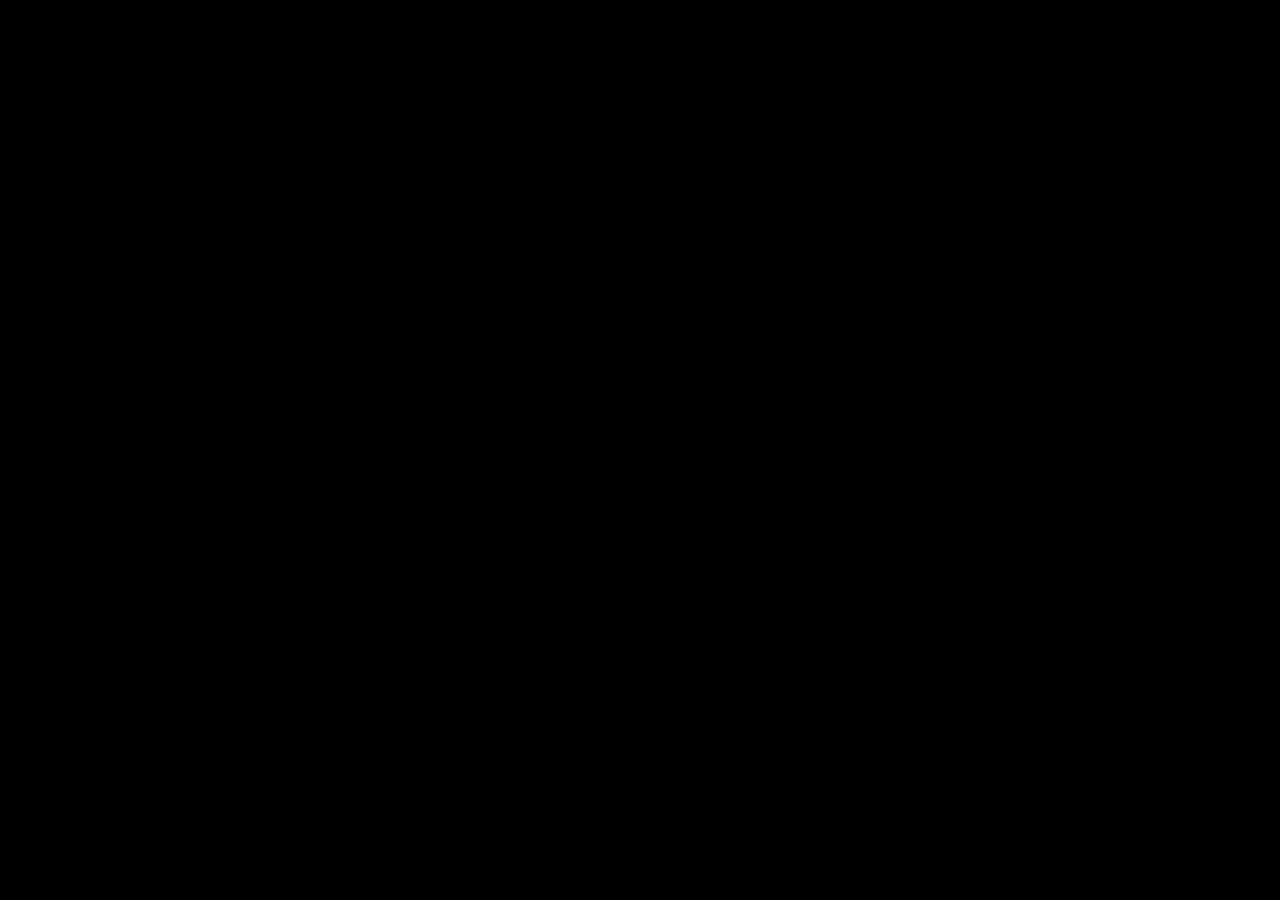
==== videoPage2.html @ 32a2ebac "Add files via upload" ====
<!DOCTYPE html>
<html lang="en">
<head>
 <meta charset="UTF-8">
 <meta http-equiv="X-UA-Compatible" content="IE=edge">
 <meta name="viewport" content="width=device-width, initial-scale=1.0">
 <title>Document</title>
 <link rel="stylesheet" href="style.css">
</head>
<body>
  
 <section class="video-section" id="videoSection">
  <video autoplay muted play-inline class="video">
   <source src="./img/Malkain Preloader.mp4" type="video/mp4">
  </video>
 </section> 

 <section>
    <p> THE ACTUAL MALKAIN WEBSITE <br> Lorem ipsum dolor sit amet consectetur adipisicing elit. Nam, facere a. Quis, adipisci exercitationem quae ut ipsum rem asperiores molestias iusto laudantium enim quam excepturi dolorem sint tempora harum ducimus vitae voluptas numquam. Neque, enim esse? Obcaecati, impedit ut cum repellendus vel esse dolores doloremque qui aliquam laudantium commodi provident eaque sed magnam. Quis alias repellat explicabo officia in illum rerum beatae reiciendis nemo dolor nostrum excepturi provident molestias ad eveniet corrupti quia doloribus architecto, nulla quo vel rem atque non sapiente! Ad optio obcaecati non molestiae ducimus doloribus, expedita iste a minus, soluta, officiis repellat magnam nemo natus? Doloribus et at natus laborum aliquam voluptatem quo ipsa optio, totam, quidem corporis nesciunt amet, modi perferendis vitae nulla possimus ad obcaecati voluptas! Numquam repudiandae reprehenderit repellendus recusandae eligendi nihil aut. Eligendi alias harum sed officia nostrum, provident modi cumque saepe autem deserunt animi laborum consequuntur quae ducimus unde dolor consequatur impedit eos ab eius soluta voluptatum veritatis. Quam reiciendis fugit consequatur error! Vero, aliquid laborum maiores suscipit tenetur asperiores harum nesciunt nobis rerum dolorem id accusamus sit, cupiditate quibusdam veniam quae voluptas doloremque maxime repellendus. Quibusdam natus ad aliquam consectetur nulla blanditiis aut repellat, quasi cum obcaecati eaque ipsum est odit molestias at ea fugit quod nisi? Optio incidunt, fuga voluptate autem nesciunt est! Nesciunt cumque dolores alias ex similique ab architecto illo soluta, culpa, repudiandae nisi nemo, voluptatum temporibus minima dicta. Iure quos quas consectetur recusandae fuga labore soluta nisi nihil rerum reiciendis quaerat voluptates, itaque aliquam, veritatis perferendis sequi eveniet illum! Pariatur soluta necessitatibus, dolor aut expedita iure tempora, obcaecati ipsum officia sunt minima facilis eaque molestiae dignissimos sint ullam nesciunt exercitationem fugit a in laboriosam eveniet adipisci? Nostrum esse minima eos odio aliquam magni, officia, sit quis ipsum distinctio quam voluptatem eius quae molestiae optio accusantium iste doloremque magnam error quibusdam minus veritatis laboriosam? Repellat quo soluta a quia aliquid error adipisci dignissimos sequi esse eius, perspiciatis iste illo. Neque explicabo consequuntur facere obcaecati fuga at architecto sapiente sunt eveniet optio, veritatis fugit dignissimos deleniti ex perferendis debitis nulla molestias incidunt cumque iusto dolor. Asperiores voluptates adipisci saepe, voluptatibus vero voluptatem facilis deleniti et reprehenderit incidunt laborum mollitia id cumque. Est odit, a sit eos magnam quos. Quod nulla totam fuga cum iure itaque dicta quibusdam provident asperiores nihil exercitationem atque fugit earum vero repudiandae, reiciendis architecto voluptate ducimus ea nemo impedit tempora numquam! Totam eveniet quos velit minus unde vel maiores similique quas praesentium! Dolores nobis nulla, doloribus cupiditate aperiam quos ducimus voluptatibus quidem repudiandae dicta aliquam nihil harum debitis officiis, earum accusantium nam nisi! Omnis repellendus mollitia illo voluptas consequuntur quo, modi in quidem illum tempore cupiditate! Saepe non, dolores accusamus exercitationem maxime sunt architecto molestiae voluptatem praesentium nemo qui mollitia possimus tempore, fugiat repellat ea nesciunt temporibus reiciendis perferendis, eos vitae? Odit quis quasi illum nesciunt omnis ipsum id iusto maiores asperiores animi est architecto praesentium nostrum repudiandae ipsa nulla itaque, quos quo quia consequuntur unde nemo. Atque fugit velit recusandae consequuntur pariatur est?</p>   
 </section>

 <script src="./video.js"></script>
</body>
</html>
---- style.css ----
*{
 padding: 0;
 margin: 0;
 box-sizing: border-box;
}

@font-face {
    font-family: 'salty';
    src: url(./img/SaltymussyDemo-rgKd7.otf);
}

.main-section{
 width: 100%;
 height: 100vh;
 background-color: #000000;
 overflow: hidden;
 display: flex;
 justify-content: center;
 align-items: center;
 flex-direction: column;
 cursor: url('./img/cursor.png'),auto;
}

.d1{
 width: 100%;
 position: relative;
 display: flex;
 justify-content: center;
 align-items: center;
 padding-top: 100px;
 animation:animatebottom1 2s
}

.im1{
 position: absolute;
 top: 50;
 left: 50;
 width: 300px;
}

.im2{
 position: absolute;
 top: 50;
 left: 50;
 width: 300px;
 animation: rotation 5s infinite linear;
 
}

.im3{  
 position: absolute;
 top: 50;
 left: 50;
 width: 300px;
 animation: rotation 7s infinite linear;

}

.im4{
 position: absolute;
 top: 50;
 left: 50;
 width: 300px;
 animation: rotation 10s infinite linear;
 
}

.d2{
 width: 100%;
 display: flex;
 justify-content: center;
 align-items: center;
 padding-top: 150px;
 animation:animatebottom 3s;
 margin-top: 70px;
 margin-bottom: 50px;
 
}

.d2 p{
 color: #ffffff;
 font-size: 50px;
 letter-spacing: 3px;
 font-family: 'salty';
}

.d4{
 width: 100%;
 display: flex;
 justify-content: center;
 align-items: center;
 padding-top: 0px;
 animation:animatebottom 4s
}

#btn{
 border-radius: 24px;
 font-size: 15px;
 padding: 14px 33px 14px 33px;
 cursor: pointer;
 background-color: #ffffff;
 font-weight: 300;
 color: #000000;
 border: none;
 
 
}

#btn:hover {
  background-color: #4F95EB;
  color: #ffffff;
}

@keyframes rotation {
    from {
        transform: rotate(0deg);
    }
    to {
        transform: rotate(359deg);
    }
}

@keyframes animatebottom{from{bottom:-300px;opacity:0} to{bottom:0;opacity:1}}

@keyframes animatebottom1{from{bottom:-50px;opacity:0} to{bottom:0;opacity:1}}

/* Video page */

.video-section{
 width: 100%;
 height: 100vh;
 background-color: #000000;
 display: flex;
 justify-content: center;
 align-items: center;
 overflow: hidden;
 position: fixed;
}

.video{
 z-index: 100;
}

@media(min-aspect-ratio: 16/9){
 .video{
  width: 100%;
  height: auto;
 }
}

@media(max-aspect-ratio: 16/9){
 .video{
  width: auto;
  height: 100%;
 }
}

/* ANIMATION */
.move-up{
    animation: move-y 1s linear forwards;
}

@keyframes move-y {
    0% {
      transform: translateY(0%);
    }
    100% {
      transform: translateY(-100%);
        
    }
}

@media (max-width: 600px) {
    .im1{
    position: absolute;
    top: 50;
    left: 50;
    width: 180px;
    }

    .im2{
    position: absolute;
    top: 50;
    left: 50;
    width: 180px;
    animation: rotation 5s infinite linear;
    
    }

    .im3{  
    position: absolute;
    top: 50;
    left: 50;
    width: 180px;
    animation: rotation 7s infinite linear;

    }

    .im4{
    position: absolute;
    top: 50;
    left: 50;
    width: 180px;
    animation: rotation 10s infinite linear;
    
    }

    .d2{
    width: 100%;
    display: flex;
    justify-content: center;
    align-items: center;
    padding-top: 150px;
    animation:animatebottom 3s;
    margin-top: 40px;
    margin-bottom: 30px;
    
    }

    .d2 p{
    color: #ffffff;
    font-size: 14px;
    letter-spacing: 3px;
    font-family: 'salty';
    }

    #btn{
    border-radius: 24px;
    font-size: 14px;
    padding: 14px 33px 14px 33px;
    cursor: pointer;
    background-color: #ffffff;
    font-weight: 300;
    color: #000000;
    border: none;
    
    
    }
}
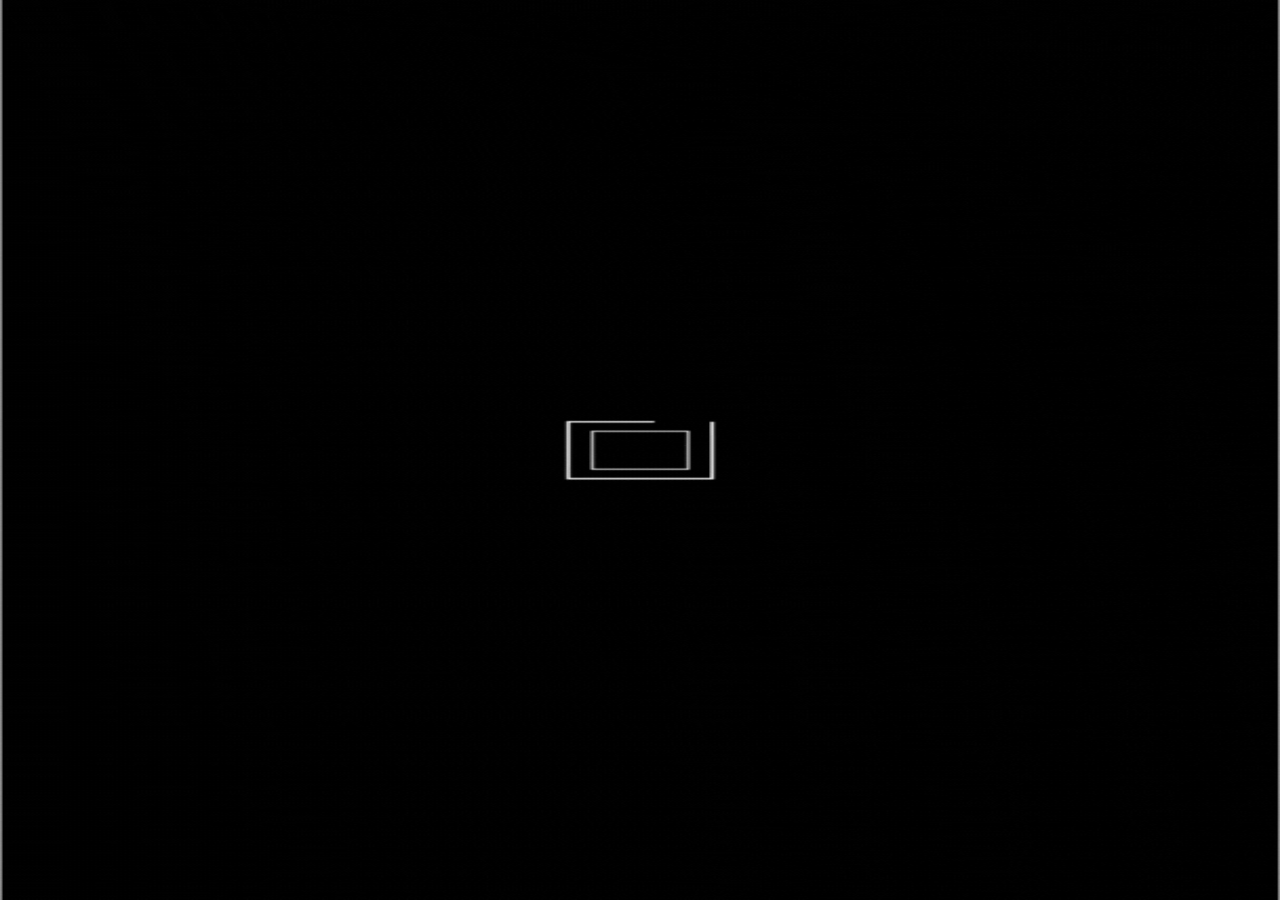
==== commit ffcebf4d: "Update videoPage2.html" ====
--- a/videoPage2.html
+++ b/videoPage2.html
@@ -10,9 +10,12 @@
 <body>
   
  <section class="video-section" id="videoSection">
-  <video autoplay muted play-inline class="video">
+<!--   <video autoplay muted play-inline class="video">
    <source src="./img/Malkain Preloader.mp4" type="video/mp4">
-  </video>
+  </video> -->
+  
+  <img class="video" src="https://obioraodimmegwa.github.io/MalkainPreloader2/img/Malkain%20Loaderr%2011.gif" alt="" style="width: 100%; height: 100%;">
+  
  </section> 
 
  <section>
@@ -21,4 +24,4 @@
 
  <script src="./video.js"></script>
 </body>
-</html>+</html>
